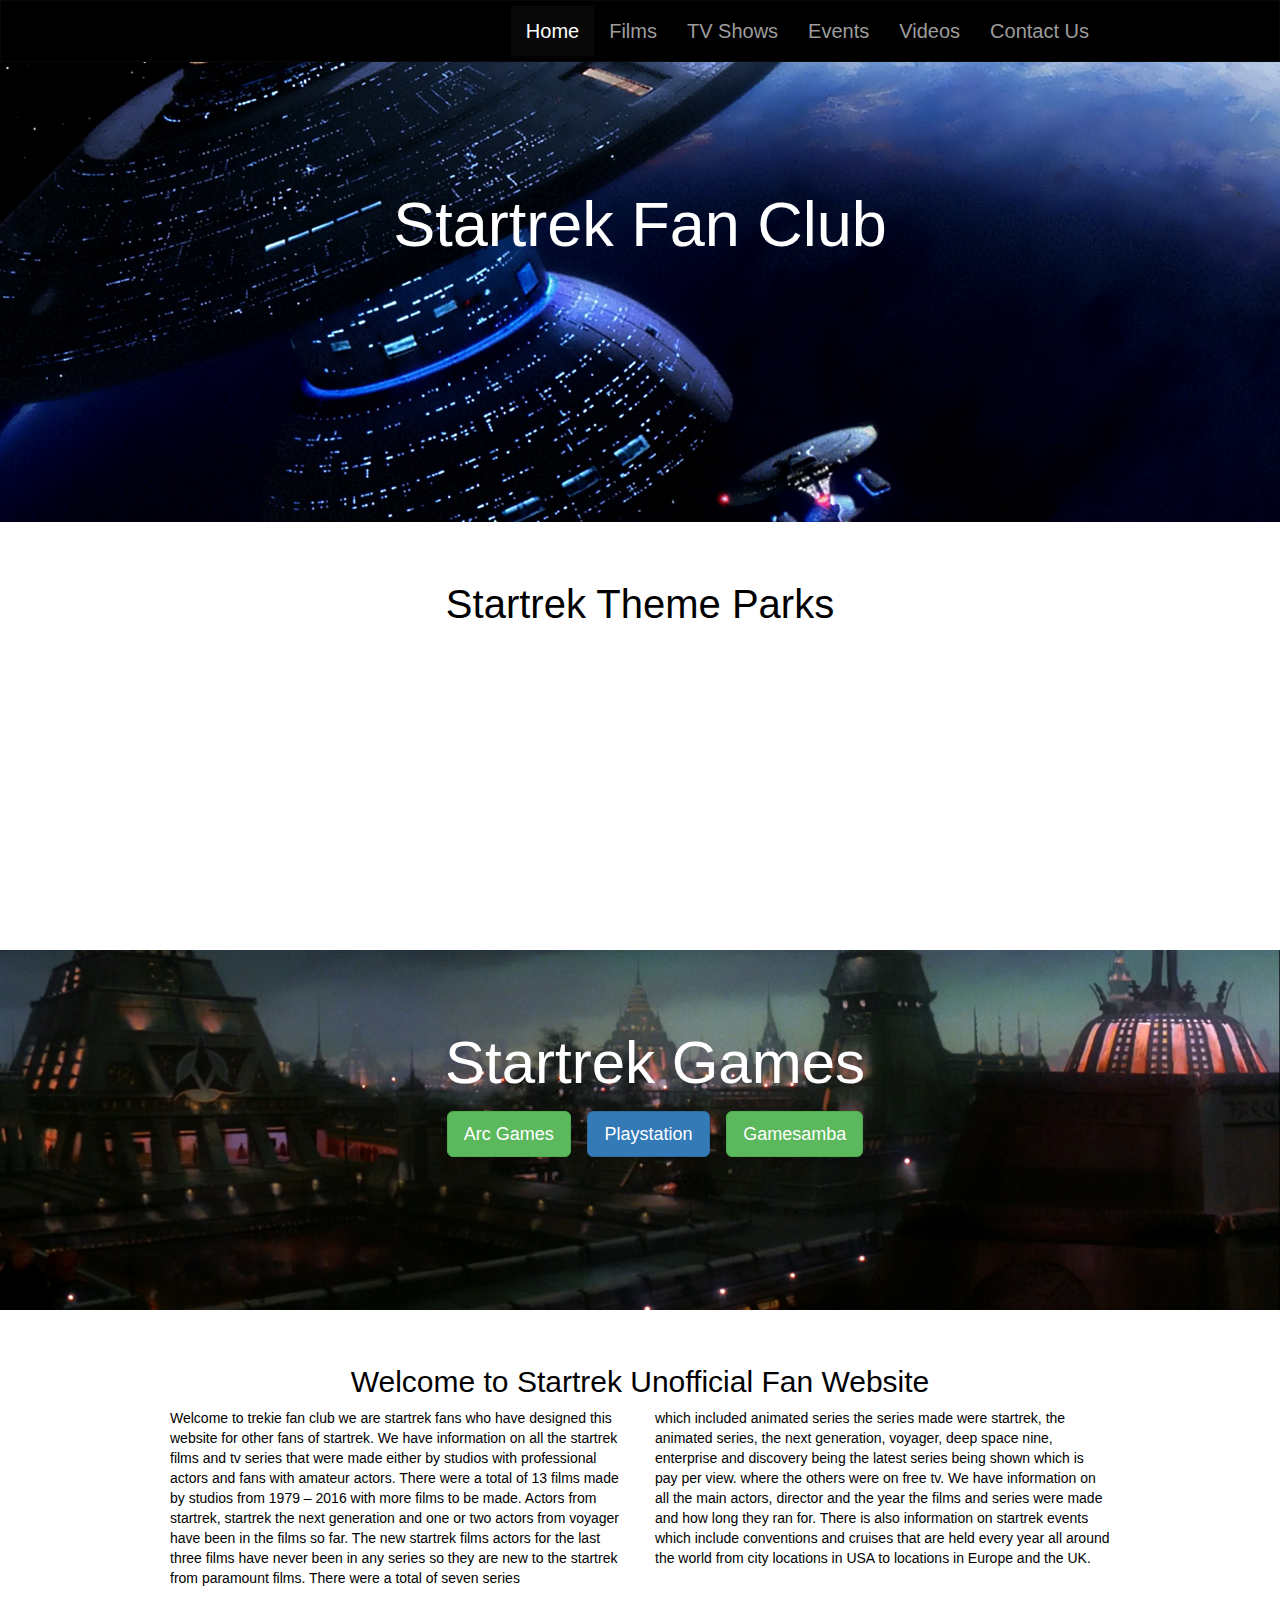
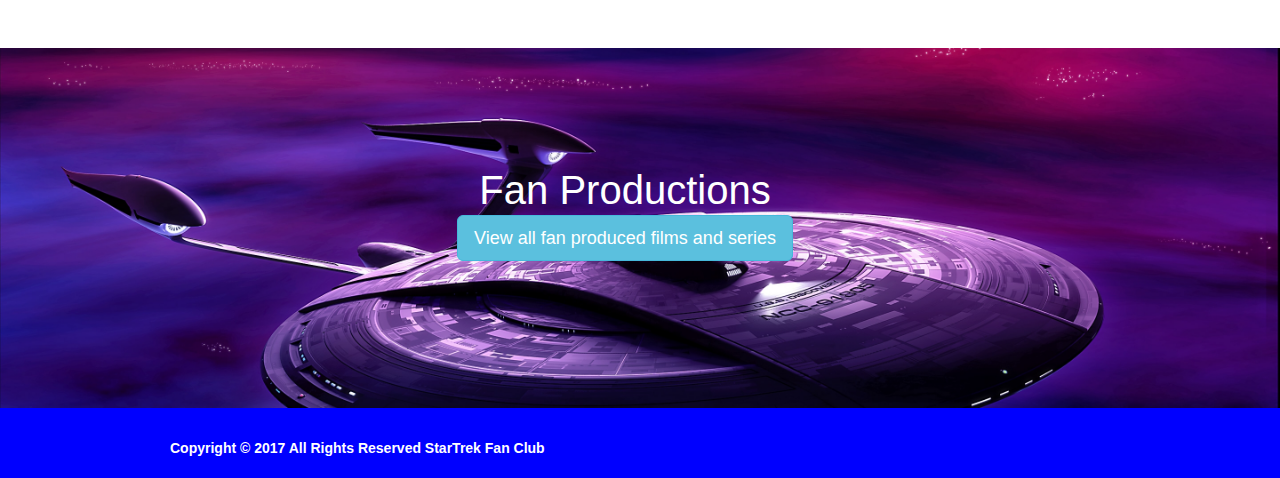
==== index.html @ 8fd98b0a "Editing contact nav" ====
<!DOCTYPE html>
<html lang="en">
<head>
  <title>Startrek fan club</title>
   <meta name="description" content=" The web page description that often shows up in search results goes in here.">
    <meta name="keywords" content="HTML,CSS,XML,JavaScript">
    <meta name="author" content="Your Name">

  <meta charset="utf-8">
  <meta name="viewport" content="width=device-width, initial-scale=1">
   <!-- stylesheet link -->
    <link rel="stylesheet" type="text/css" href="style.css">
	  <!-- bootstrap and jquery links -->
  <link rel="stylesheet" href="https://maxcdn.bootstrapcdn.com/bootstrap/3.3.7/css/bootstrap.min.css">
  <script src="https://ajax.googleapis.com/ajax/libs/jquery/3.2.1/jquery.min.js"></script>
  <script src="https://maxcdn.bootstrapcdn.com/bootstrap/3.3.7/js/bootstrap.min.js"></script>
  
    <!-- Navbar fix so navbar corners are square not round -->
 

  <style>
/* Remove the navbar's default margin-bottom and rounded borders */ 
    .navbar {
      margin-bottom: 0;
      border-radius: 0;
    }

    /* Add a gray background color and some padding to the footer */
    footer {
      background-color: #f2f2f2;
      padding: 25px;
    }
</style>

</head>
<body>

<!-- navigation-->
<nav class="navbar navbar-inverse">
<div class="container-fluid">
<div class="navbar-header">
<button type="button" class="navbar-toggle" data-toggle="collapse" data-target="#myNavbar">
<span class="icon-bar"></span>
<span class="icon-bar"></span>
<span class="icon-bar"></span>                        
</button>
     

</div>
<div class="collapse navbar-collapse" id="myNavbar">
<ul class="nav navbar-nav navbar-right">
<li class="active"><a href="index.html">Home</a></li>
<li class=""><a href="films.html">Films</a></li>
<li class=""><a href="tvshows.html">TV Shows</a></li>
<li class=""><a href="events.html">Events</a></li>
<li class=""><a href="videos.html">Videos</a></li>
<li class=""><a href="contactus.html">Contact Us</a></li>
</ul>
      
</div>
</div>
</nav>
<!-- End of navigation -->
 
<!-- Jumbotron Container and Main -->
<div class="jumbotron">
<div class="container">
 
<div class="main col-md-12 "> 
<h1 class="text-center">Startrek Fan Club</h1> 
</div> 
</div> 
</div> 

<!-- section 1  used bootstrap -->

<div class="section-1">
<div class="container"> 
<div class="col-md-12">
<h2>Startrek Theme Parks</h2>
 
</div>
<div class="row">
<div class="col-md-6"> 
  
 
<div class="embed-responsive embed-responsive-16by9">
<iframe width="560" height="315" src="https://www.youtube.com/embed/LkJagVzqMKQ"  allowfullscreen></iframe>
</div>
</div> 
 
<div class="col-md-6"> 
 
 
<div class="embed-responsive embed-responsive-16by9">
<iframe width="560" height="315" src="https://www.youtube.com/embed/-Xwd5cAtQ2M" allowfullscreen></iframe>
</div>
</div> 
</div> 
</div> 
</div> 

<!-- section 2  used bootstrap -->

<div class="section-2">
<div class="container"> 
  
<div class="row col-md-12"> 
<h2 class="text-center">Startrek Games <br>
<a href="http://www.arcgames.com/en/games/star-trek-online" class="btn btn-success btn-lg ">Arc Games</a>
<a href="https://www.playstation.com/en-us/games/star-trek-online-ps4/" class="btn btn-primary btn-lg ">Playstation</a>
<a href="http://startrek.gamesamba.com/" class="btn btn-success btn-lg ">Gamesamba</a></h2> 
<div class="row col-md-4"> 

</div>
 
</div>
</div> 
 

 
  
</div>
<!-- section 3  used bootstrap -->
 
<div class="section-3">
<div class="container"> 
<h2 class="text-center">Welcome to Startrek Unofficial Fan Website</h2> 
<div class="col-md-6"> 
<p>Welcome to trekie fan club we are startrek fans who have designed this website for other fans of startrek. We have information on all the startrek films and tv series that were made either by studios with professional actors and fans with amateur actors. There were a total of 13 films made by studios from 1979 – 2016 with more films to be made.  Actors from startrek, startrek the next generation and one or two actors from voyager have been in the films so far. The new startrek films actors for the last three films have never been in any series so they are new to the startrek from paramount films. There were a total of seven series </p> 
  
</div>
   
<div class="col-md-6"> 
<p>which included animated series the series made were startrek, the animated series, the next generation, voyager, deep space nine, enterprise and discovery being the latest series being shown which is pay per view.  where the others were on free tv. We have information on all the main actors, director and the year the films and series were made and how long they ran for. There is also information on startrek events which include conventions and cruises that are held every year all around the world from city locations in USA to locations in Europe and the UK.</p> 
  
</div>
</div> 
</div> 

<!-- section 4  used bootstrap -->

<div class="section-4">
<div class="container"> 
 
<div class="row col-md-12"> 
<h2 class="text-center">Fan Productions<br>
<button type="button" class="btn btn-info btn-lg" data-toggle="modal" data-target="#myModal">View all fan produced films and series</button></h2> 
 

<!-- Modal -->
  <div class="modal fade" id="myModal" role="dialog">
    <div class="modal-dialog modal-md">
      <div class="modal-content">
        <div class="modal-header">
          <button type="button" class="close" data-dismiss="modal">&times;</button>
          <h4 class="modal-title">Fan productions of startrek films, audio and series<br>for further details check out the <a href="https://www.w3schools.com/html/">Website</a></h4>
        </div>
        <div class="modal-body">
		<h3>Series</h3>
          <p>1 Starship Exeter -
		   2 Starship Farragut -
		    3 Star Trek Continues -
			 4 Star Trek: Dark Armada -
			  5 Star Trek: Hidden Frontier -
			  6 Star Trek: Intrepid -
			   7 Star Trek: Odyssey -
			    8 Star Trek: Phase II -
				 9 Star Trek: Phoenix -
				  10 Blood of Tiberius -
				  11 USS Potemkin episodes</p>
			   <br>
			   <h3>Films</h3>
          <p>1 Paragon's Paragon - 2 Star Trek: Axanar - 3 Star Trek Horizon -
			4 Star Trek: Of Gods and Men -
			  5 Star Trek: Renegades</p>
			  <br>
			   <h3>Audio</h3>
          <p>1 Star Trek: The Continuing Mission -
		   2 Star Trek: Defiant -
		    3 Star Trek: Excelsior -
			 4 Star Trek: Lost Universe -
			  5 Star Trek: Outpost</p>
        </div>
        <div class="modal-footer">
          <button type="button" class="btn btn-default" data-dismiss="modal">Close</button>
        </div>
      </div>
    </div>
  </div>
 
 </div>
 </div>
 </div>
 
<!-- footer used bootstrap-->
 

<div class="footer"> 
<div class="container">
<div class="col-md-12"> <br>
<p><b>Copyright &copy; 2017 All Rights Reserved StarTrek Fan Club</b></p>
</div>
</div>
</div>
 
</body>
</html>
---- style.css ----
/* body code academy left html out and changed color*/
  body {
 background-color:white;
 margin: 0;
 padding: 0;
 color: #000;
 }
 

 
 .container {
 max-width: 1000px;
 } 
 
  .col-sm-3 p  {
 color:green;
 } 

  
 .jumbotron {
 background: url(images/header.jpg) no-repeat center center; 
 background-size: cover; 
 background-color: transparent;
 height: 460px; 

 } 
 
  /* Header  */ 
  
 .header, 
 .header a {color: #fff;
 } 
  /* Main h1 */
  
 .main h1 {
 padding-top:60px;
 } 
 
 /* Main */ 
 
 .main {
 color: #fff;
 } 
 

  
 .section-1 {
	 padding-bottom: 50px; 
padding-top: 10px; 
 } 
 
 .section-1 h2 {
	 font-size:40px;
	 color:black;
	 padding-left:0px;
	 text-align:center;
 }
 

  
 .section-2  {
	 padding-bottom: 50px; 
padding-top: 60px; 
padding-left:40px;
color:white;
 background: url(images/games.jpg) no-repeat center center; 
 background-size: cover; 
 background-color: transparent;
 height: 360px; 
 } 

 .section-2 h2 {
	 font-size:60px;
	 color:white;
	 padding-left:20px;
	 
 }
 

 
 .section-3  {
	 padding-bottom: 50px; 
padding-top: 50px; 
background-color: white;
 background-size: cover; color: black; 
 text-align: left; 
 height:auto;

 } 
 
  /* section h2 */
  
 .section-3 h2 {
 margin-top:5px; 
 } 
 

  
 .section-4 {
  background: url(images/productions.jpg) no-repeat center center; 
 background-size: cover; 
 background-color: transparent;
 height: 360px; 
  padding-bottom: 50px; 
padding-top: 100px; 

 } 
 
  /* section h2 */
  
.section-4 h2 {
	 font-size:40px;
	 color:white;
	 text-align:center;
	 
 }
 

 /* Footer */ 
 
 .footer {
 background-color: blue  ;
 color: #fff; 
 padding: 10px 0 10px 0; 
 } 
 
 .footer h4 {
 text-transform: uppercase; 
 font-size: 15px;
 } 
 
 .footer ul {
 padding: 0; 
 list-style: none;
 } 
 
.footer a {
 color: white; 
 font-size: 13px; 
 display: inline-block;

 }
 
 @media (max-width: 992px) { 
 .col-md-6 img {
 width: 100%; 
 }
 }
 
 


 .navbar-right{
  padding-right:160px;
  font-size:20px;
  background-color:black ;
  
  }
  
  .navbar-collapse{
	  background-color:black;
  }
.navbar-inverse {
  background-color: black;
  border-color: transparent;
  padding-top:5px;
  padding-bottom:5px;
  height: auto;
}

.navbar.navbar-inverse {
	background-color:black;
}
.navbar-inverse .navbar-nav > .active > a,
.navbar-inverse .navbar-nav > .active > a:hover,
.navbar-inverse .navbar-nav > .active > a:focus {
  background-color: black;
}

@media (max-width: 767px) {
  
  .navbar-inverse .navbar-nav .open .dropdown-menu .divider {
    background-color: black;
  }
  
  .navbar-inverse .navbar-nav .open .dropdown-menu > .disabled > a,
  .navbar-inverse .navbar-nav .open .dropdown-menu > .disabled > a:hover,
  .navbar-inverse .navbar-nav .open .dropdown-menu > .disabled > a:focus {
    color: #444;
    background-color: transparent;
  }
}

 /* Navbar end */

 @media screen and (min-width: 450px) {
    body {
        max-width:auto;
    }
}

/* accordian */
#dialog-link {
		padding: .4em 1em .4em 20px;
		text-decoration: none;
		position: relative;
	}
	#dialog-link span.ui-icon {
		margin: 0 5px 0 0;
		position: absolute;
		left: .2em;
		top: 50%;
		margin-top: -8px;
	}
	#icons {
		margin: 0;
		padding: 0;
	}
	#icons li {
		margin: 2px;
		position: relative;
		padding: 4px 0;
		cursor: pointer;
		float: left;
		list-style: none;
	}
	#icons span.ui-icon {
		float: left;
		margin: 0 4px;
	}
	.fakewindowcontain .ui-widget-overlay {
		position: absolute;
	}
	select {
		width: 200px;
	}
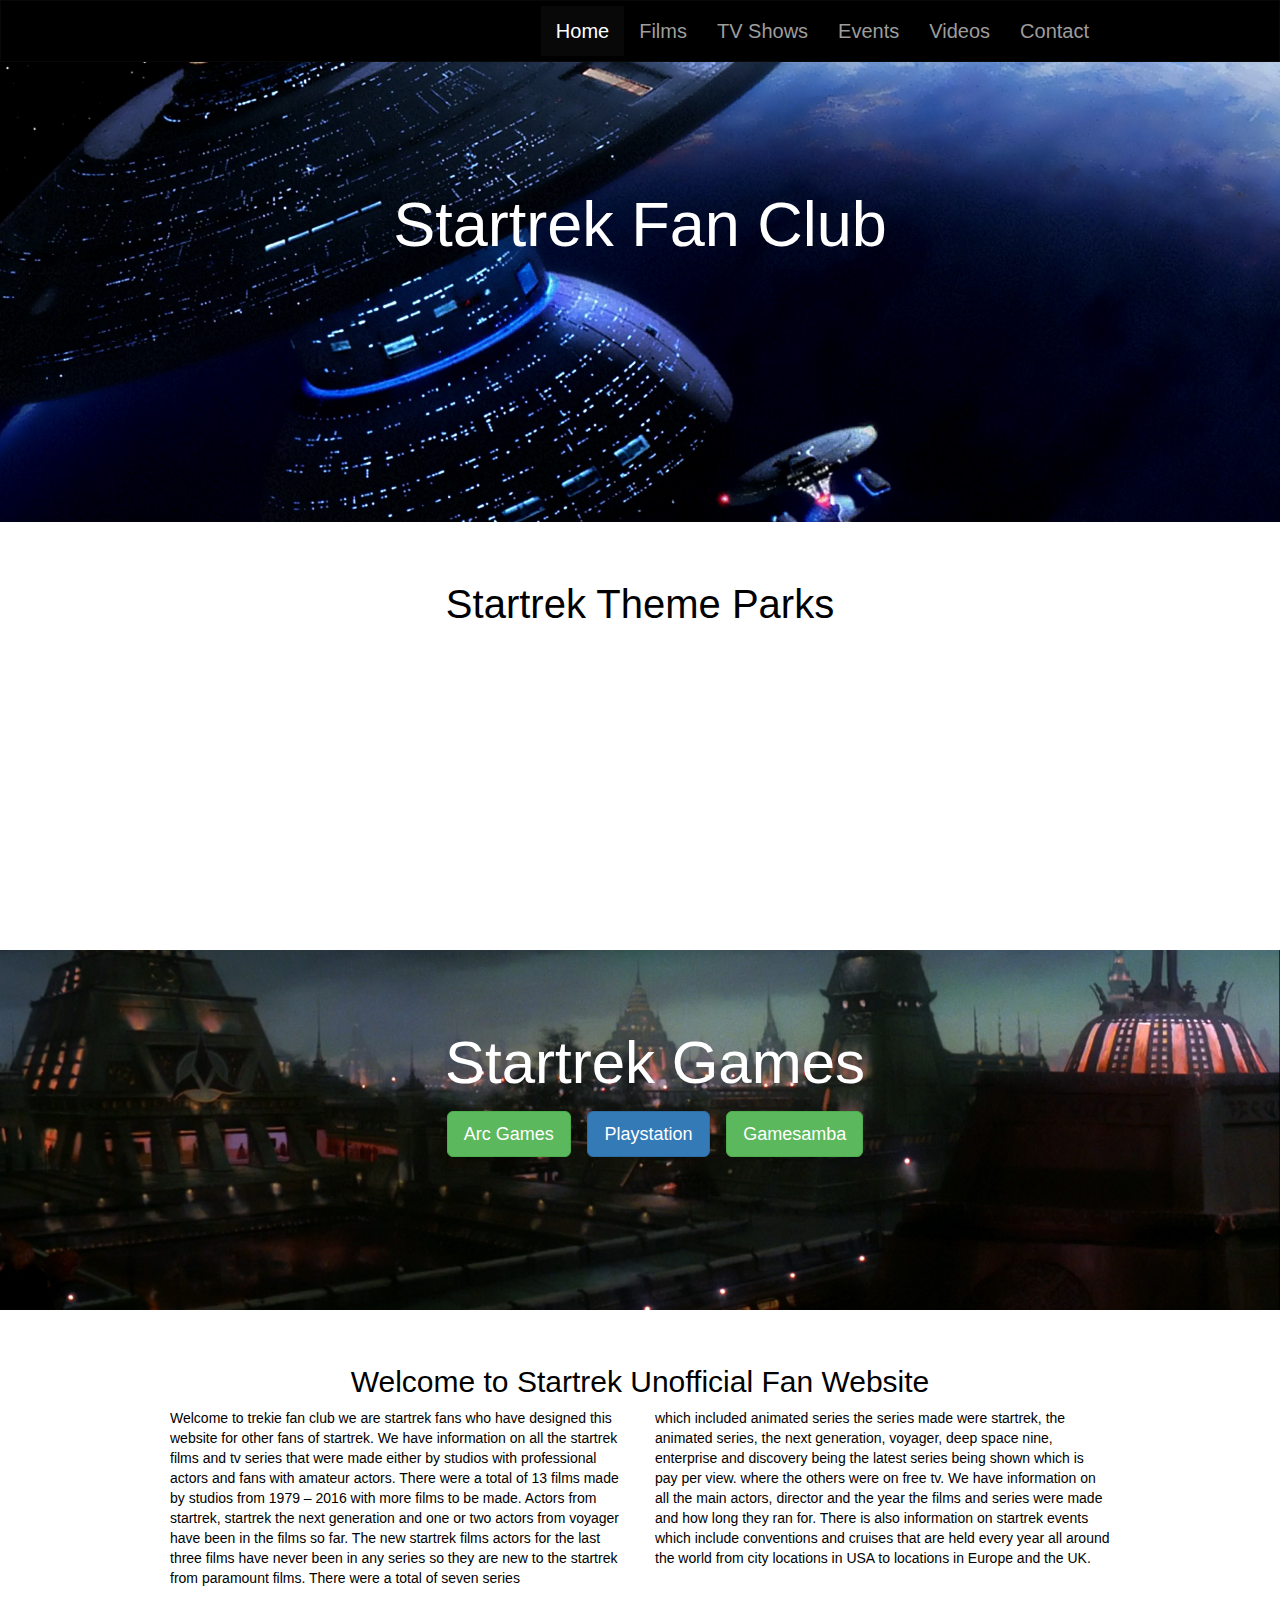
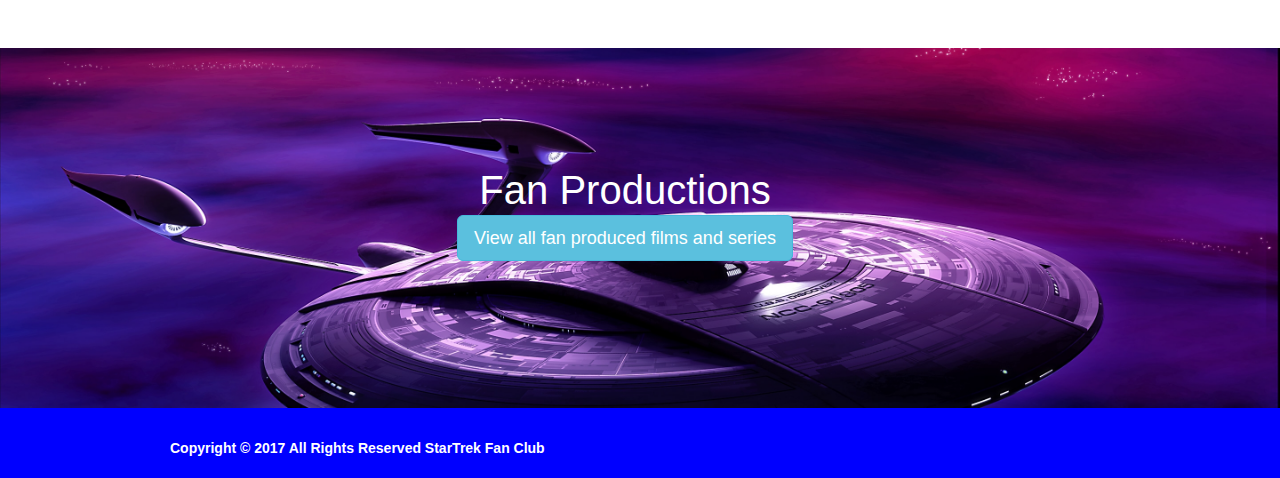
==== commit cbb43da4: "First Commit" ====
--- a/index.html
+++ b/index.html
@@ -54,7 +54,7 @@
 <li class=""><a href="tvshows.html">TV Shows</a></li>
 <li class=""><a href="events.html">Events</a></li>
 <li class=""><a href="videos.html">Videos</a></li>
-<li class=""><a href="contactus.html">Contact Us</a></li>
+<li class=""><a href="contact.html">Contact</a></li>
 </ul>
       
 </div>
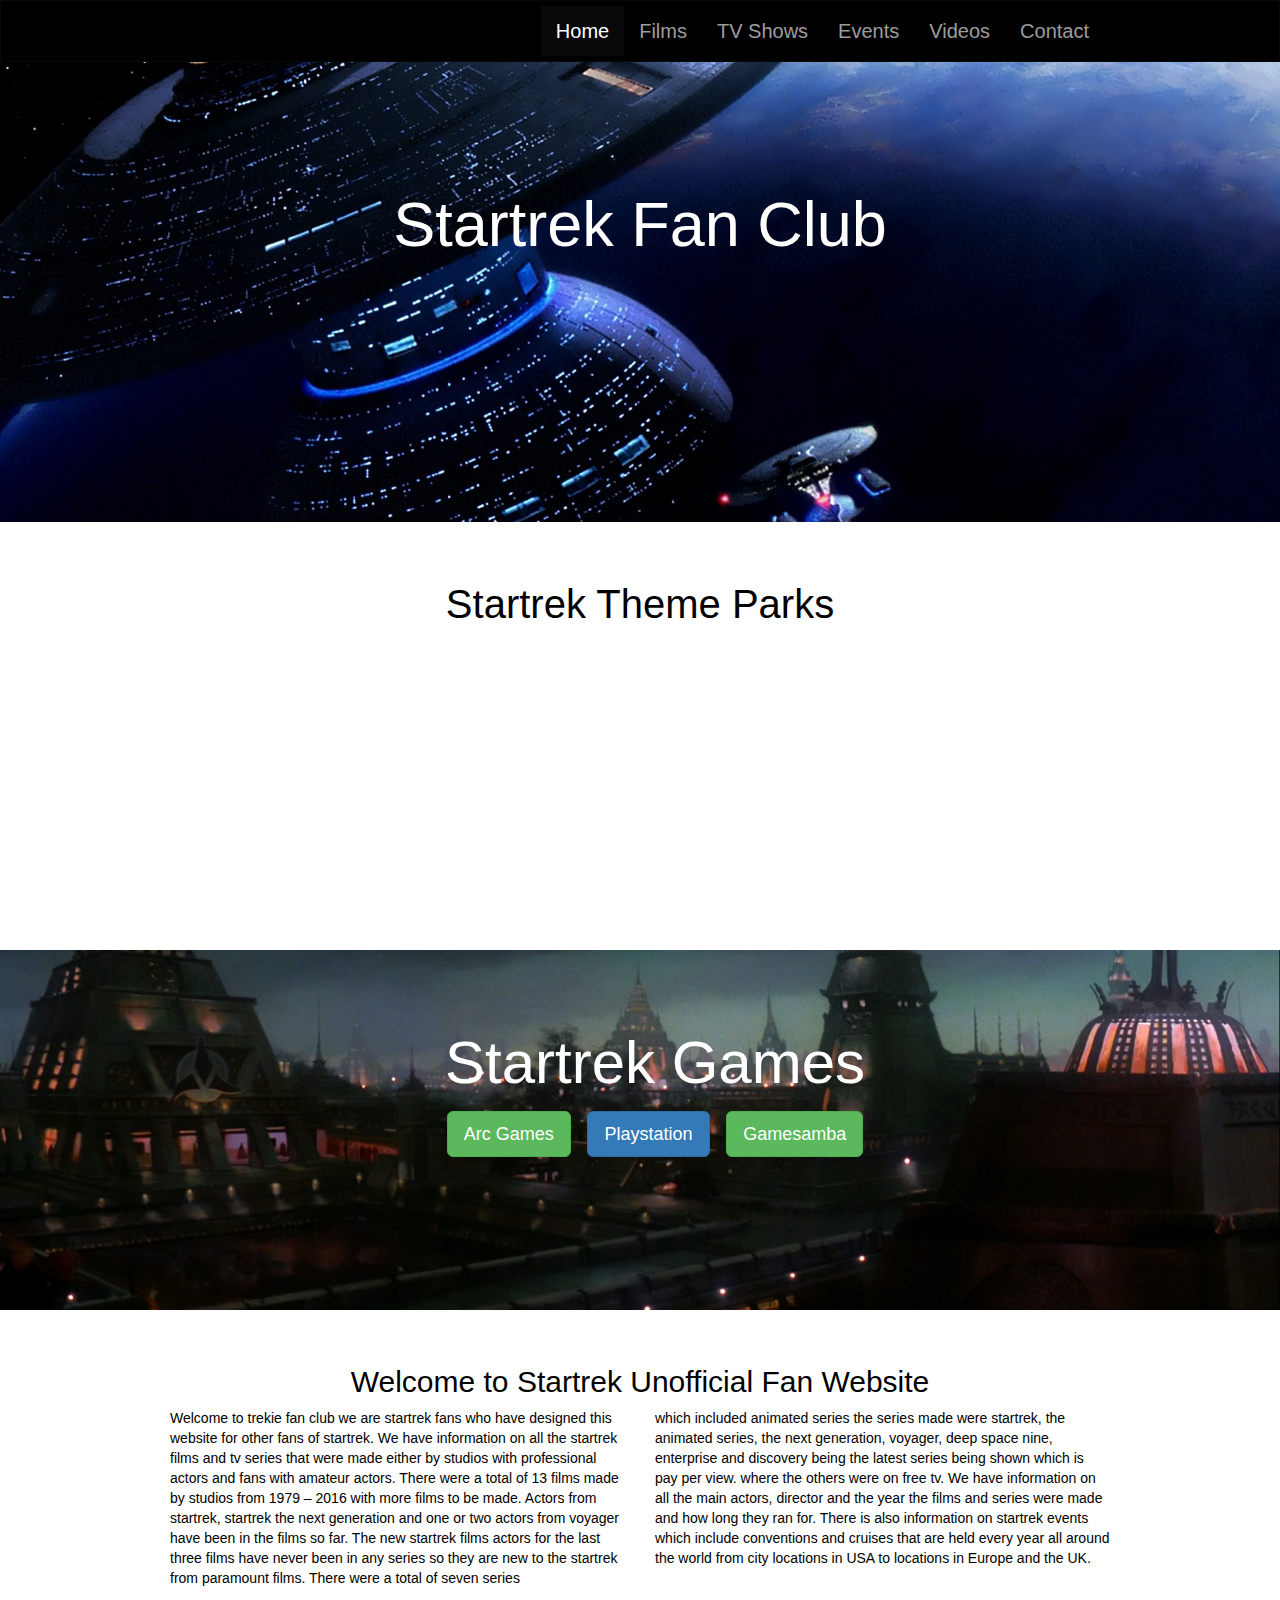
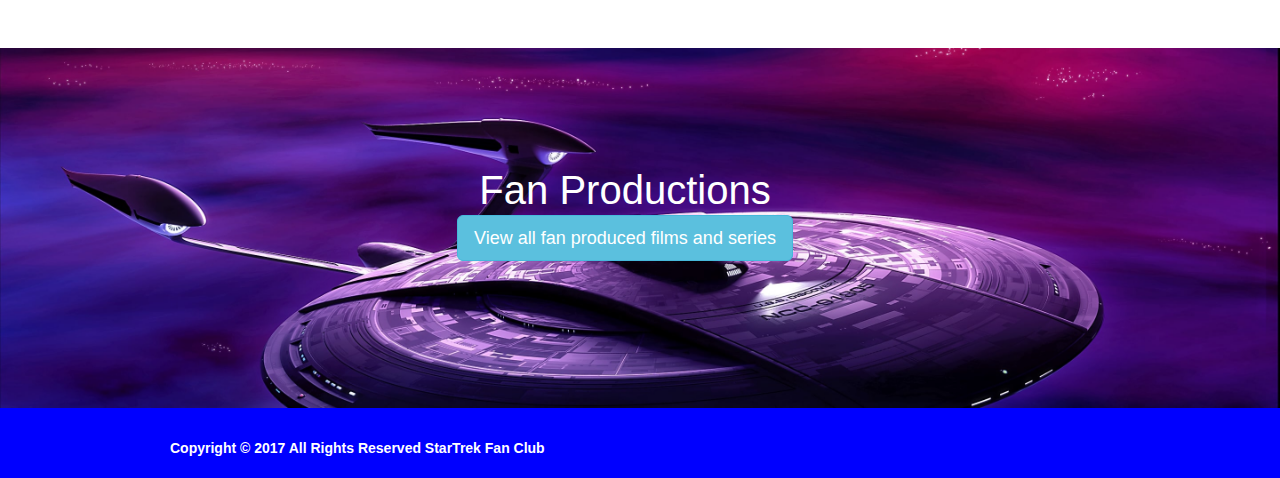
==== commit 95bf4abd: "got rid of text at left side of navbar" ====
--- a/index.html
+++ b/index.html
@@ -104,7 +104,7 @@
 
 <div class="section-2">
 <div class="container"> 
-  
+
 <div class="row col-md-12"> 
 <h2 class="text-center">Startrek Games <br>
 <a href="http://www.arcgames.com/en/games/star-trek-online" class="btn btn-success btn-lg ">Arc Games</a>
@@ -138,7 +138,7 @@
 </div> 
 </div> 
 
-<!-- section 4  used bootstrap -->
+<!-- section 4   -->
 
 <div class="section-4">
 <div class="container"> 
@@ -193,7 +193,7 @@
  </div>
  </div>
  
-<!-- footer used bootstrap-->
+<!-- footer-->
  
 
 <div class="footer"> 
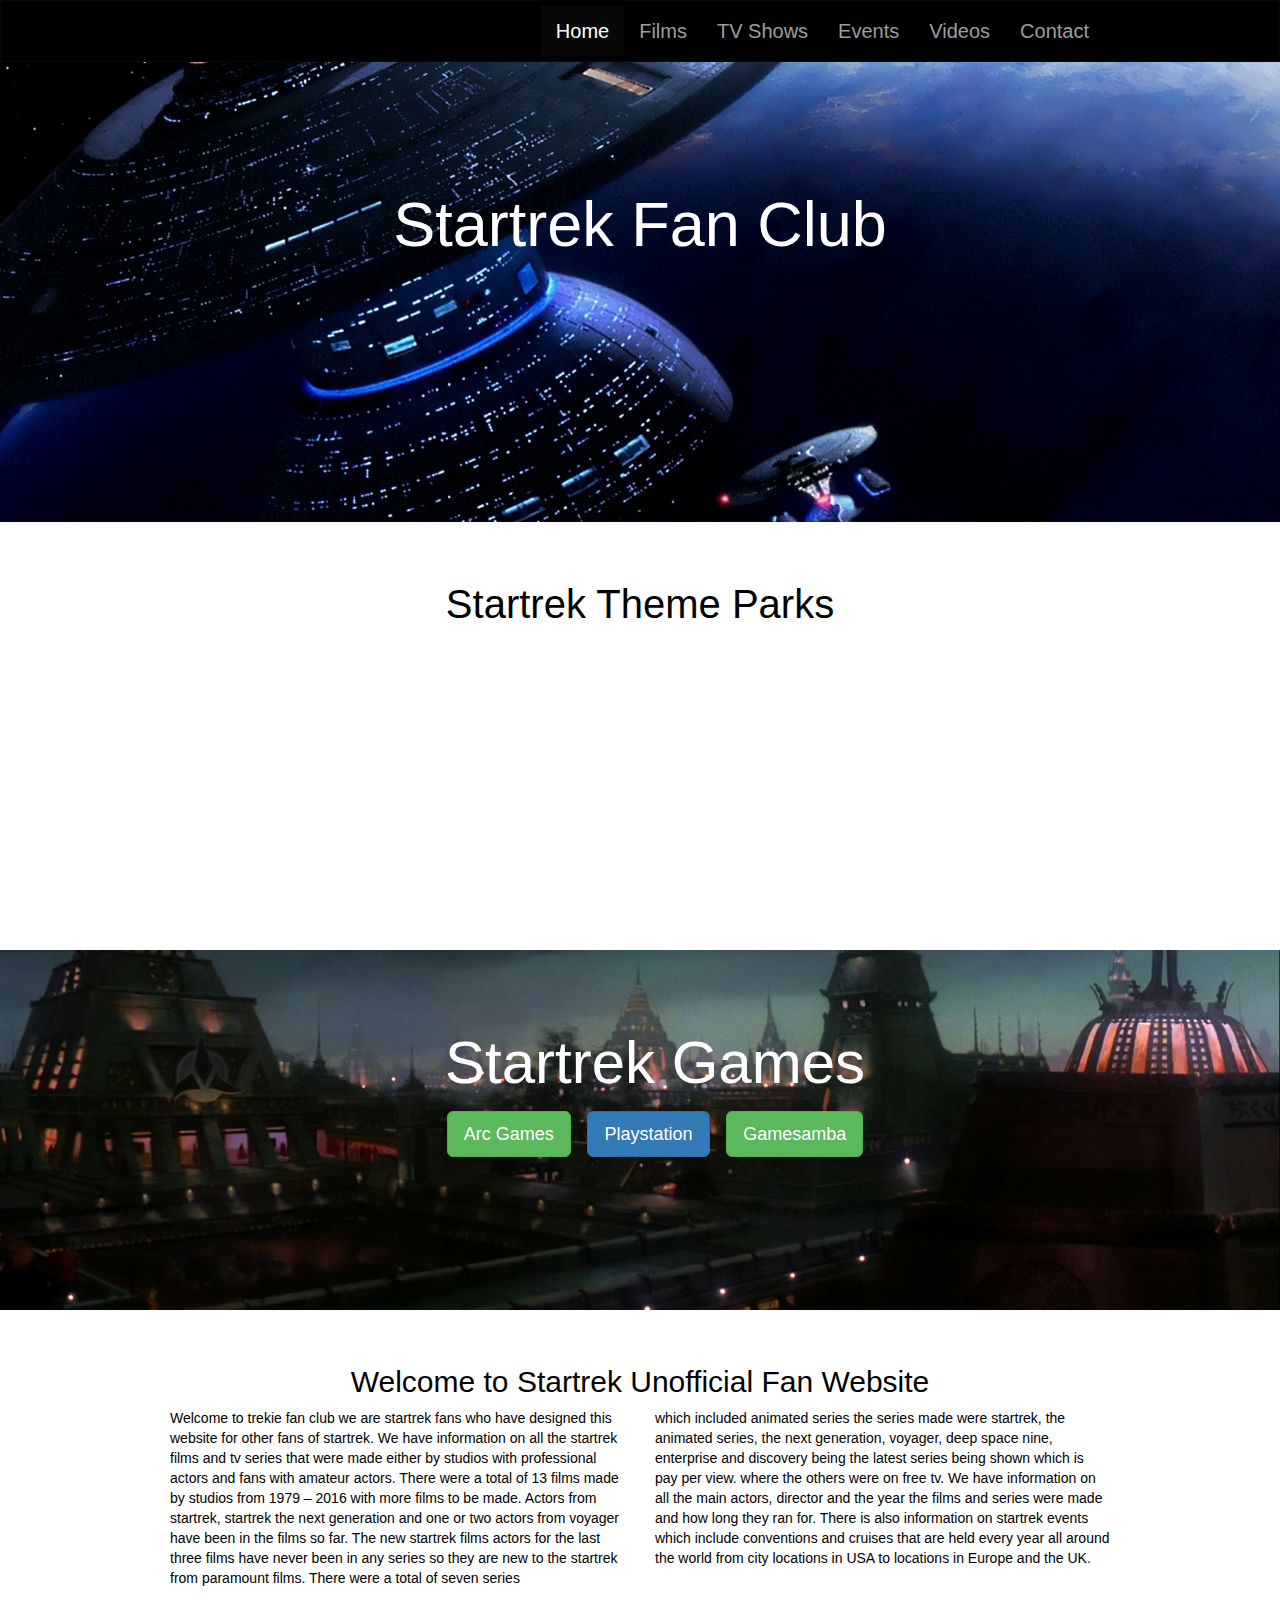
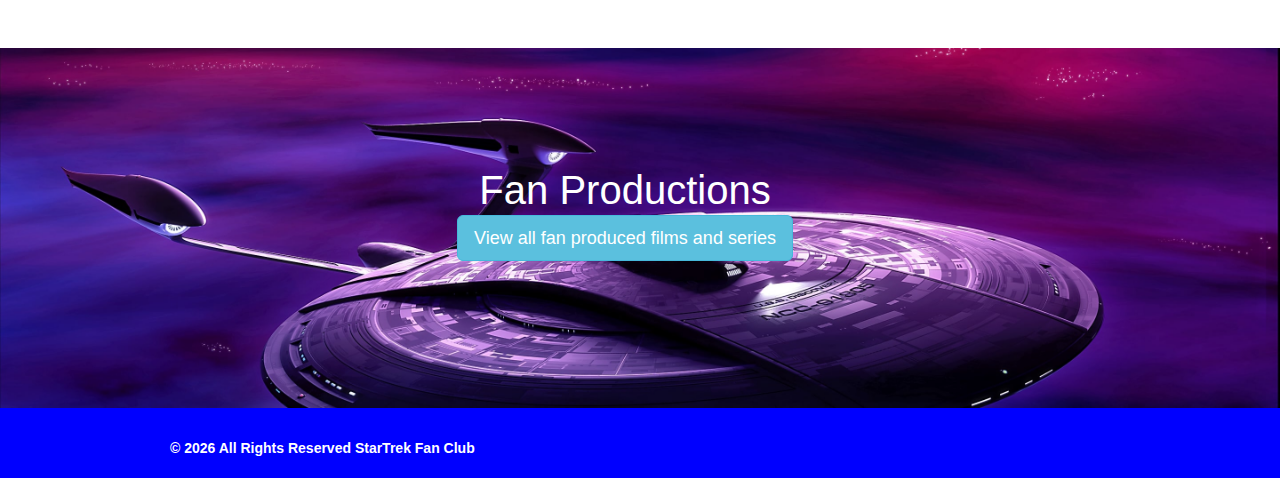
==== commit 7be6b9bf: "Added copyright info with javascript so year will update automatically" ====
--- a/index.html
+++ b/index.html
@@ -107,9 +107,9 @@
 
 <div class="row col-md-12"> 
 <h2 class="text-center">Startrek Games <br>
-<a href="http://www.arcgames.com/en/games/star-trek-online" class="btn btn-success btn-lg ">Arc Games</a>
-<a href="https://www.playstation.com/en-us/games/star-trek-online-ps4/" class="btn btn-primary btn-lg ">Playstation</a>
-<a href="http://startrek.gamesamba.com/" class="btn btn-success btn-lg ">Gamesamba</a></h2> 
+<a href="http://www.arcgames.com/en/games/star-trek-online"  class="btn btn-success btn-lg" target="_blank">Arc Games</a>
+<a href="https://www.playstation.com/en-us/games/star-trek-online-ps4/" class="btn btn-primary btn-lg " target="_blank">Playstation</a>
+<a href="http://startrek.gamesamba.com/" class="btn btn-success btn-lg " target="_blank">Gamesamba</a></h2> 
 <div class="row col-md-4"> 
 
 </div>
@@ -127,7 +127,12 @@
 <div class="container"> 
 <h2 class="text-center">Welcome to Startrek Unofficial Fan Website</h2> 
 <div class="col-md-6"> 
-<p>Welcome to trekie fan club we are startrek fans who have designed this website for other fans of startrek. We have information on all the startrek films and tv series that were made either by studios with professional actors and fans with amateur actors. There were a total of 13 films made by studios from 1979 – 2016 with more films to be made.  Actors from startrek, startrek the next generation and one or two actors from voyager have been in the films so far. The new startrek films actors for the last three films have never been in any series so they are new to the startrek from paramount films. There were a total of seven series </p> 
+<p>Welcome to trekie fan club we are startrek fans who have designed this website for other fans of startrek. 
+We have information on all the startrek films and tv series that were made either by studios with professional 
+actors and fans with amateur actors. There were a total of 13 films made by studios from 1979 – 2016 with more films to be made.  
+Actors from startrek, startrek the next generation and one or two actors from voyager have been in the films so far. 
+The new startrek films actors for the last three films have never been in any series so they are new to the startrek 
+from paramount films. There were a total of seven series </p> 
   
 </div>
    
@@ -199,7 +204,9 @@
 <div class="footer"> 
 <div class="container">
 <div class="col-md-12"> <br>
-<p><b>Copyright &copy; 2017 All Rights Reserved StarTrek Fan Club</b></p>
+<p><b> &copy; <script type="text/javascript">
+  document.write(new Date().getFullYear());
+</script> All Rights Reserved StarTrek Fan Club</b></p>
 </div>
 </div>
 </div>
